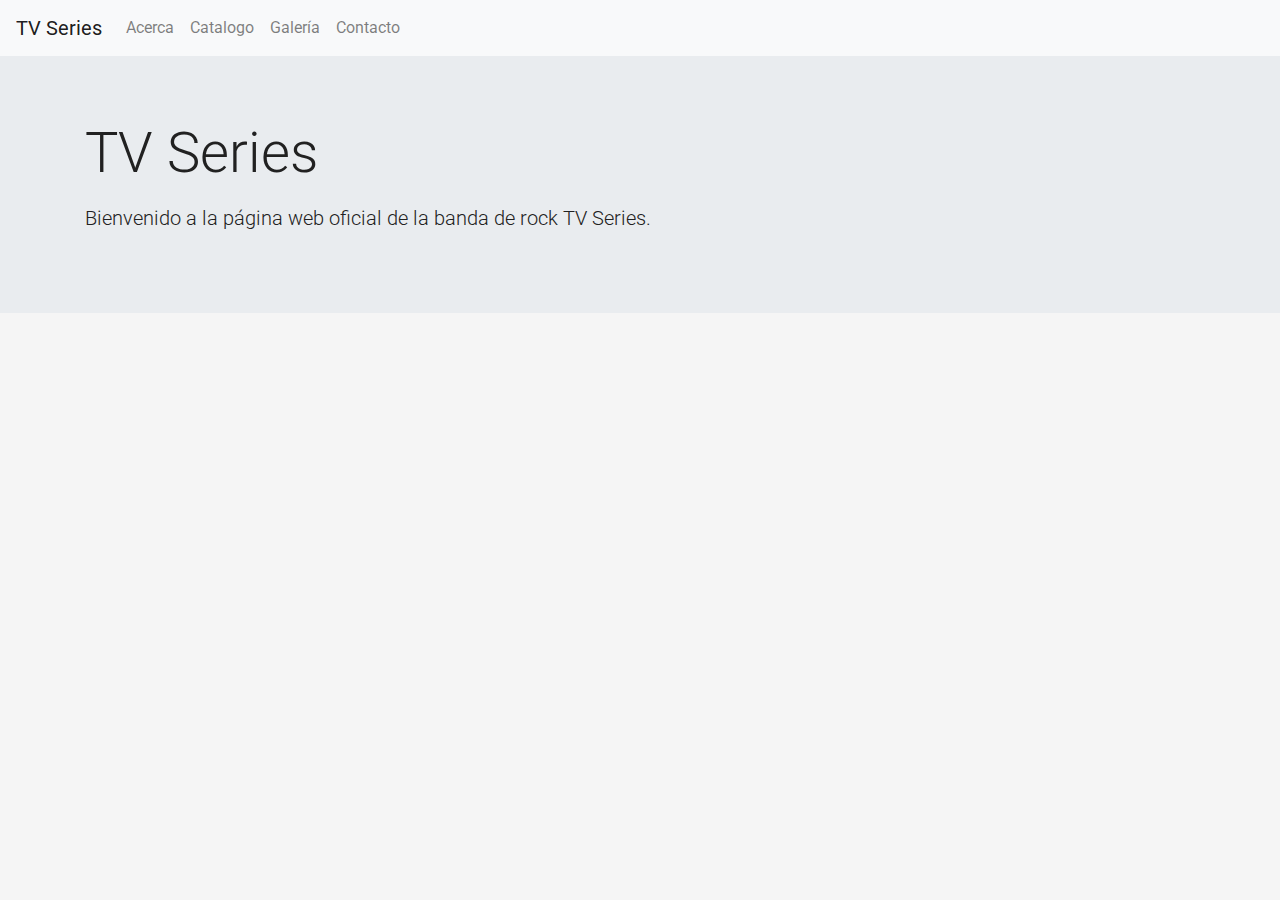
==== Catalogo.html @ 11852071 "first commit" ====
<!DOCTYPE html>
<html lang="es">
  <head>
    <meta charset="UTF-8" />
    <meta name="viewport" content="width=device-width, initial-scale=1.0" />
    <meta http-equiv="X-UA-Compatible" content="ie=edge" />
    <title>TV Series</title>
    <!-- Bootstrap CSS -->
    <link
      rel="stylesheet"
      href="https://stackpath.bootstrapcdn.com/bootstrap/4.3.1/css/bootstrap.min.css"
      integrity="sha384-ggOyR0iXCbMQv3Xipma34MD+dH/1fQ784/j6cY/iJTQUOhcWr7x9JvoRxT2MZw1T"
      crossorigin="anonymous"
    />
    <!-- Custom CSS -->
    <link rel="stylesheet" href="style.css" />
  </head>
  <script>
    // Importar la clase Series
    import { Series } from './Series.js';
  
    // Crear una instancia de la clase Series
    const series = new Series();
  
    // Obtener la tabla
    const table = document.getElementById('series-table');
  
    // Llenar la tabla con los datos de las series
    table.innerHTML = series.getTableHTML();
  </script>
  
  <body>
    <!-- Navigation -->
    <nav class="navbar navbar-expand-lg navbar-light bg-light">
      <a class="navbar-brand" href="index.html">TV Series</a>
      <button
        class="navbar-toggler"
        type="button"
        data-toggle="collapse"
        data-target="#navbarNav"
        aria-controls="navbarNav"
        aria-expanded="false"
        aria-label="Toggle navigation"
      >
        <span class="navbar-toggler-icon"></span>
      </button>
      <div class="collapse navbar-collapse" id="navbarNav">
        <ul class="navbar-nav">
          <li class="nav-item">
            <a class="nav-link" href="Acerca.html">Acerca</a>
          </li>
          <li class="nav-item">
            <a class="nav-link" href="Catalogo.html">Catalogo</a>
          </li>
          <li class="nav-item">
            <a class="nav-link" href="Galeria.html">Galería</a>
          </li>
          <li class="nav-item">
            <a class="nav-link" href="Contacto.html">Contacto</a>
          </li>
        </ul>
      </div>
    </nav>

    <!-- Header -->
    <header>
      <div class="jumbotron jumbotron-fluid">
        <div class="container">
          <h1 class="display-4">TV Series</h1>
          <p class="lead">
            Bienvenido a la página web oficial de la banda de rock TV Series.
          </p>
        </div>
      </div>
    </header>

 
    <table id="series-table"></table>
---- style.css ----
/* Fuentes */
@import url('https://fonts.googleapis.com/css?family=Roboto:400,700&display=swap');

/* Colores */
:root {
  --primary-color: #2196f3;
  --secondary-color: #03a9f4;
  --accent-color: #ff5722;
  --light-color: #f5f5f5;
  --dark-color: #212121;
}

/* Estilos generales */
* {
  box-sizing: border-box;
  font-family: 'Roboto', sans-serif;
}

body {
  margin: 0;
  padding: 0;
  font-size: 16px;
  color: var(--dark-color);
  background-color: var(--light-color);
}

a {
  color: var(--primary-color);
}

h1, h2, h3, h4, h5, h6 {
  margin-top: 0;
  margin-bottom: 1rem;
  font-weight: 700;
}

p {
  margin-top: 0;
  margin-bottom: 1rem;
}

/* Estilos de tabla */
.table {
  width: 100%;
  margin-bottom: 1rem;
  color: var(--dark-color);
  border-collapse: collapse;
}

.table thead th {
  vertical-align: bottom;
  border-bottom: 2px solid var(--dark-color);
}

.table tbody td {
  vertical-align: middle;
}

.table td, .table th {
  padding: 0.75rem;
  border-top: 1px solid var(--light-color);
}

.table tbody tr:nth-of-type(even) {
  background-color: var(--light-color);
}

/* Estilos de componente Card */
.card {
  width: 100%;
  background-color: var(--light-color);
  border: 1px solid var(--light-color);
  border-radius: 0.25rem;
}

.card-body {
  padding: 1.25rem;
}

.card-title {
  margin-bottom: 0.75rem;
  font-size: 1.25rem;
}

.card-subtitle {
  margin-bottom: 0.5rem;
  font-weight: 400;
}

.card-text {
  margin-bottom: 0;
}

/* Estilos de botón */
.btn {
  display: inline-block;
  font-weight: 400;
  text-align: center;
  vertical-align: middle;
  cursor: pointer;
  border: 1px solid transparent;
  padding: 0.375rem 0.75rem;
  font-size: 1rem;
  line-height: 1.5;
  border-radius: 0.25rem;
  transition: all 0.15s ease-in-out;
}

.btn-primary {
  color: #fff;
  background-color: var(--primary-color);
  border-color: var(--primary-color);
}

.btn-primary:hover {
  color: #fff;
  background-color: var(--secondary-color);
  border-color: var(--secondary-color);
}

.btn-accent {
  color: #fff;
  background-color: var(--accent-color);
  border-color: var(--accent-color);
}

.btn-accent:hover {
  color: #fff;
  background-color: #ff7043;
  border-color: #ff7043;
}
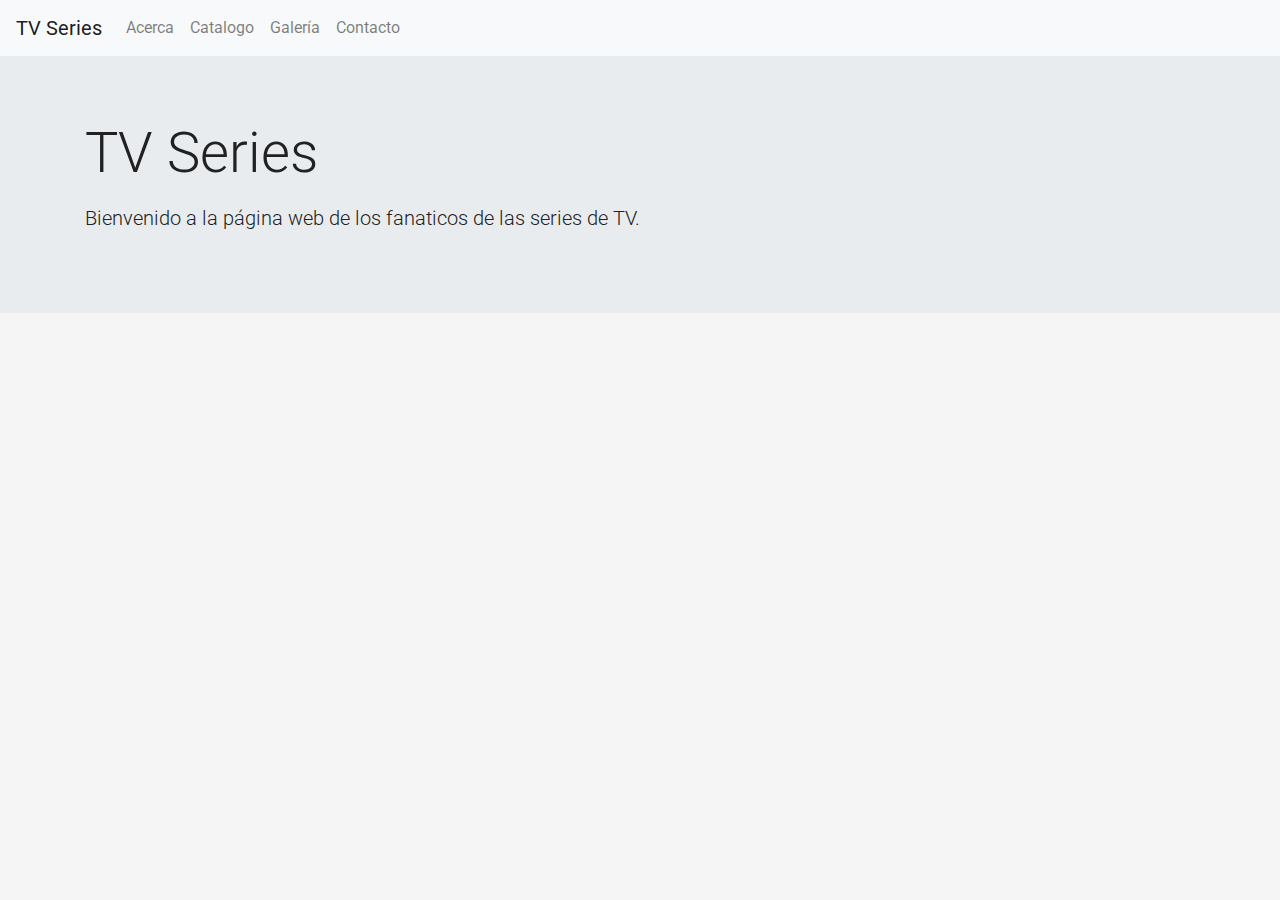
==== commit 04015964: "commit" ====
--- a/Catalogo.html
+++ b/Catalogo.html
@@ -14,20 +14,14 @@
     />
     <!-- Custom CSS -->
     <link rel="stylesheet" href="style.css" />
+    <script src="./Series.js"></script>
+    <script>
+      const seriesTable = new Series("series-table");
+    </script>
+    
+
   </head>
-  <script>
-    // Importar la clase Series
-    import { Series } from './Series.js';
-  
-    // Crear una instancia de la clase Series
-    const series = new Series();
-  
-    // Obtener la tabla
-    const table = document.getElementById('series-table');
-  
-    // Llenar la tabla con los datos de las series
-    table.innerHTML = series.getTableHTML();
-  </script>
+
   
   <body>
     <!-- Navigation -->
@@ -68,7 +62,7 @@
         <div class="container">
           <h1 class="display-4">TV Series</h1>
           <p class="lead">
-            Bienvenido a la página web oficial de la banda de rock TV Series.
+            Bienvenido a la página web de los fanaticos de las series de TV.
           </p>
         </div>
       </div>
@@ -77,4 +71,6 @@
  
     <table id="series-table"></table>
 
+  </body>
+
     